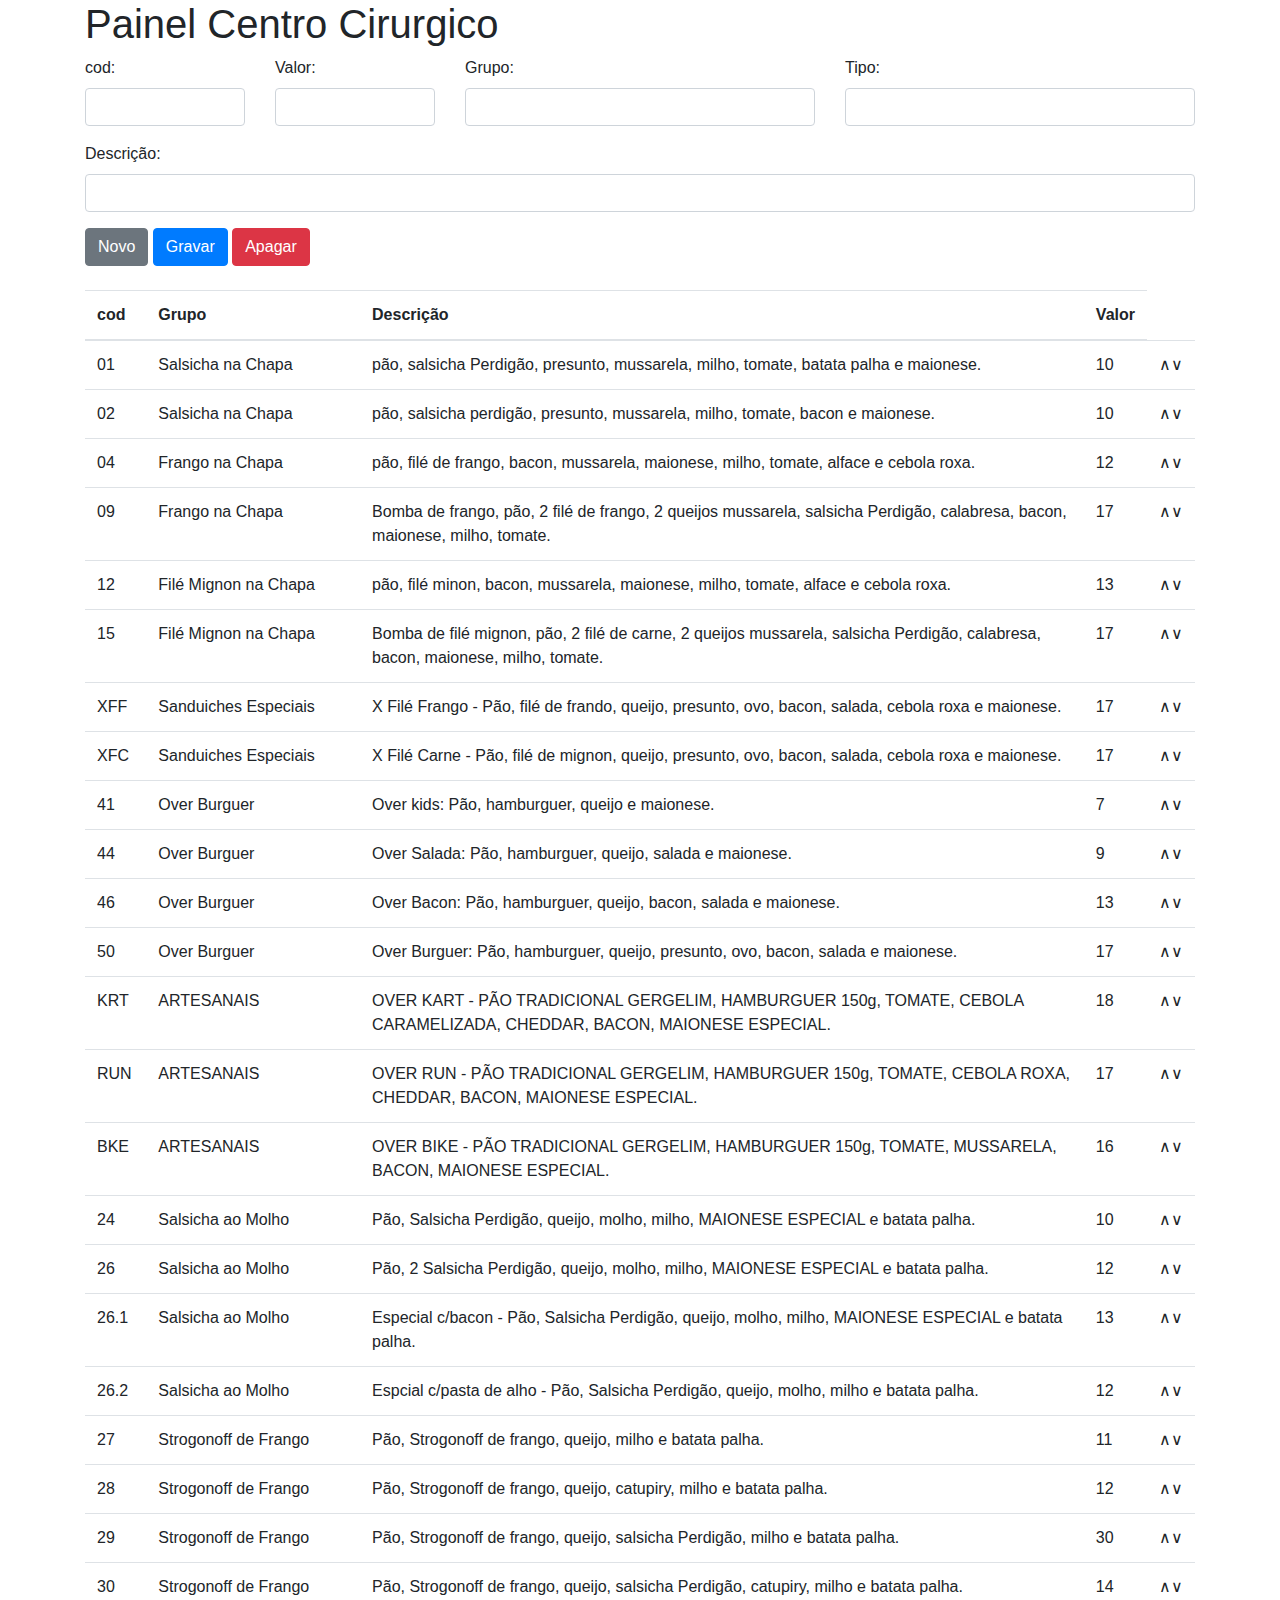
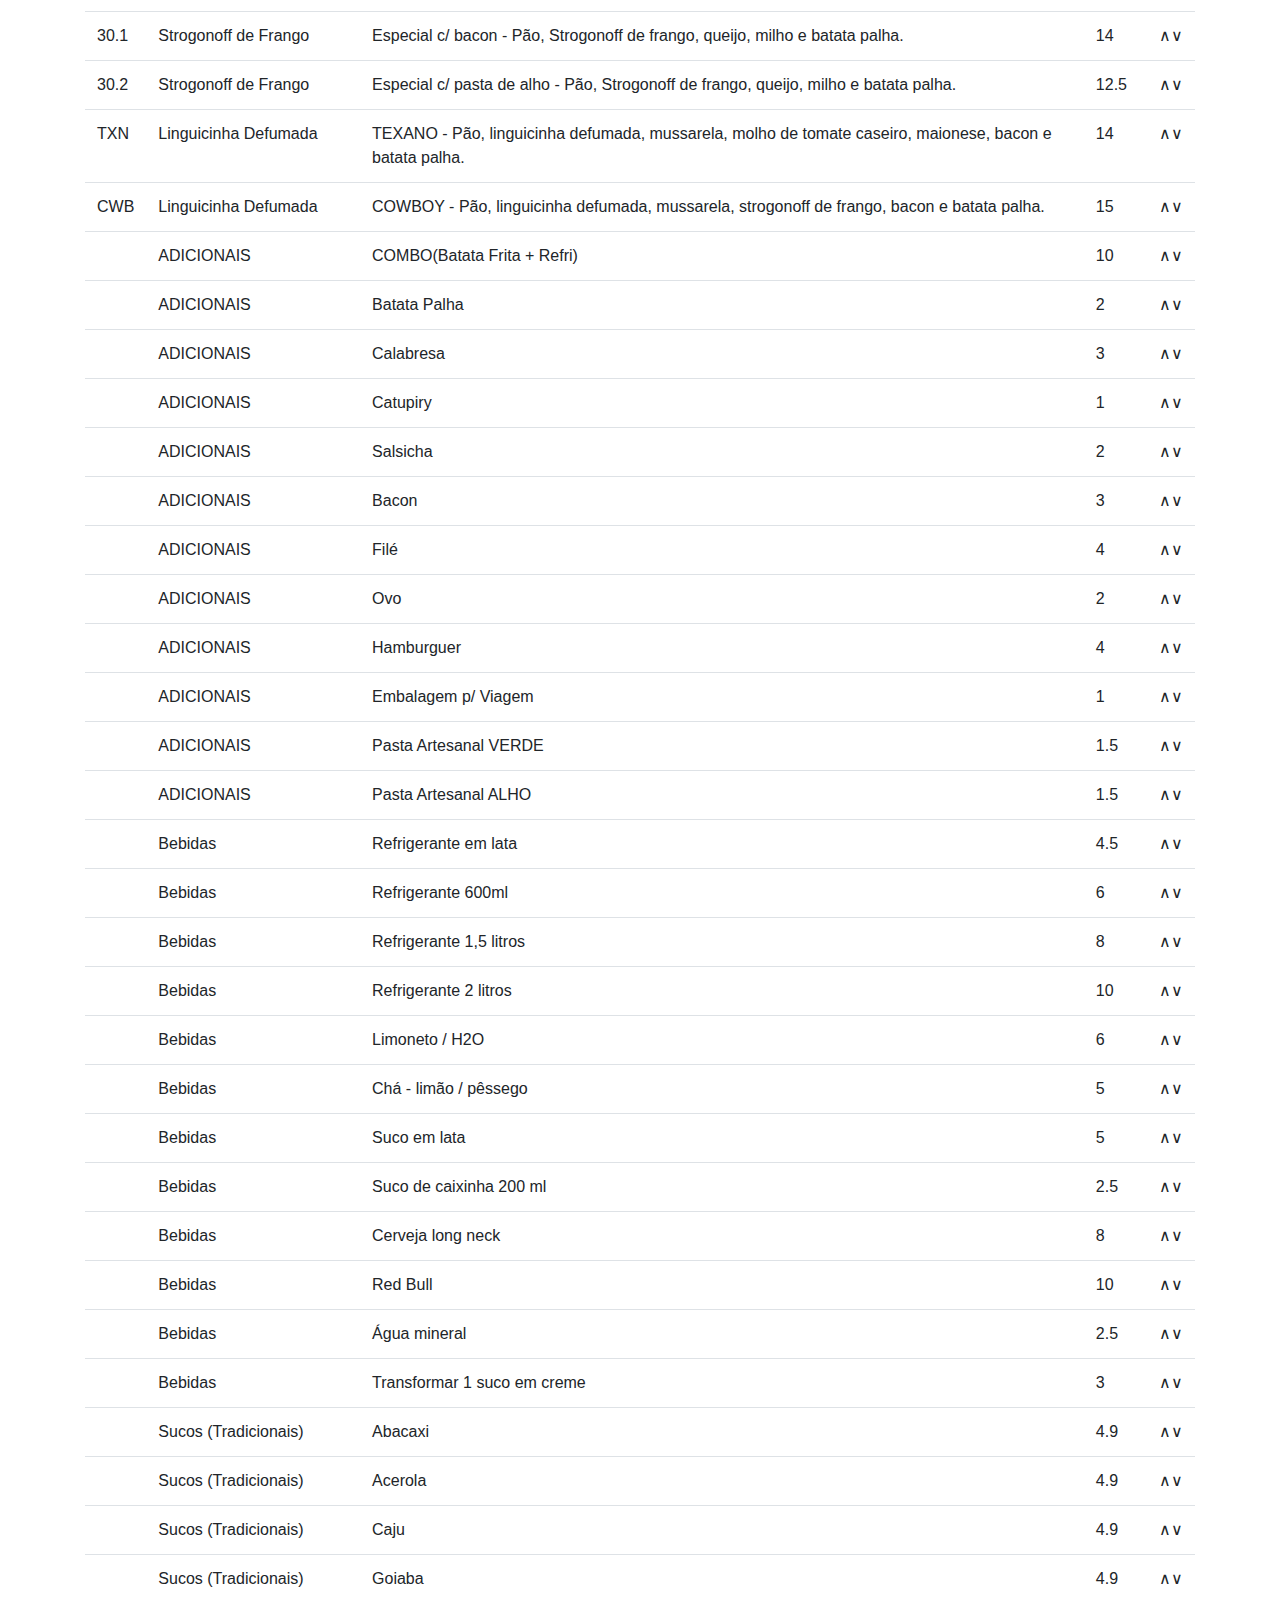
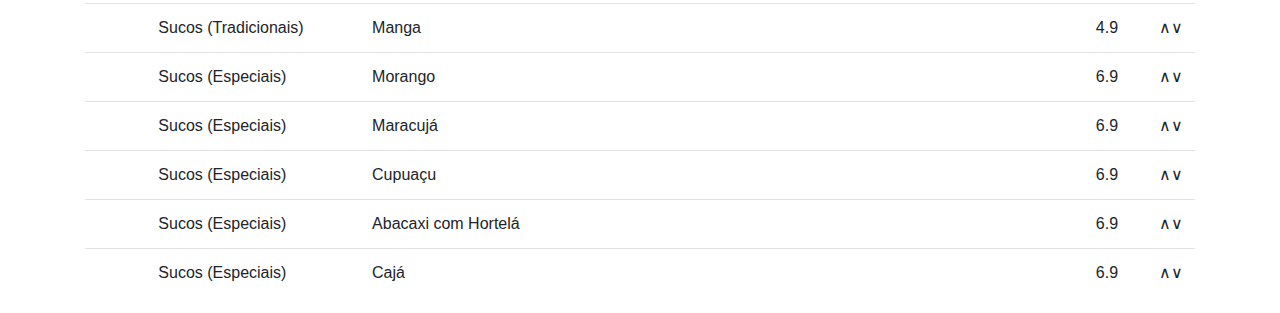
==== form.html @ 2d92eafa "primeiro commit" ====
<!DOCTYPE html>
<html lang="en">

<head>
    <meta charset="UTF-8">
    <meta name="viewport" content="width=device-width, initial-scale=1.0">
    <link rel="stylesheet" href="https://maxcdn.bootstrapcdn.com/bootstrap/4.5.2/css/bootstrap.min.css">
    <title>Form</title>
    <link rel="stylesheet" href="css/form.css">
</head>
<body>

    <div class="container">
        <h1>Painel Centro Cirurgico</h1>
        <form id="formulario">

            <div class="row">
                <div class="form-group col-sm-2">
                    <label for="nome">cod:</label>
                    <input class="form-control" type="text" id="cod" name="cod">
                </div>
                <div class="form-group col-sm-2">
                    <label for="valor">Valor:</label>
                    <input class="form-control" type="text" id="valor" name="valor">
                </div>
                <div class="form-group col-sm-4">
                    <label for="grupo">Grupo:</label>
                    <input class="form-control" type="text" id="grupo" name="grupo">
                </div>
                <div class="form-group col-sm-4">
                    <label for="tipo">Tipo:</label>
                    <input class="form-control" type="text" id="tipo" name="tipo">
                </div>
            </div>
            <div class="row">
                <div class="form-group col-sm-12">
                    <label for="descricao">Descrição:</label>
                    <input class="form-control" type="text" id="descricao" name="descricao">
                </div>

            </div>
            <div class="row">
                <div class="col">
                    <button type="button" class="btn btn-secondary" onclick="novo()">Novo</button>
                    <button type="button" class="btn btn-primary" onclick="gavar()">Gravar</button>
                    <button type="button" class="btn btn-danger" onclick="apagar()">Apagar</button>
                    <input class="" type="hidden" id="id" name="id" autocomplete="off">
                </div>
            </div>
        </form>
        <br>
        <table class="table table-hover">
            <thead>
                <th width="5%">cod</th>
                <th width="20%">Grupo</th>
                <th width="70%">Descrição</th>
                <th width="5%">Valor</th>
            </thead>
            <tbody id="corpoTabela">
            </tbody>
        </table>
    </div>
    <script src="js/produtos.js"></script>
    <script src="js/form.js"></script>

</body>

</html>
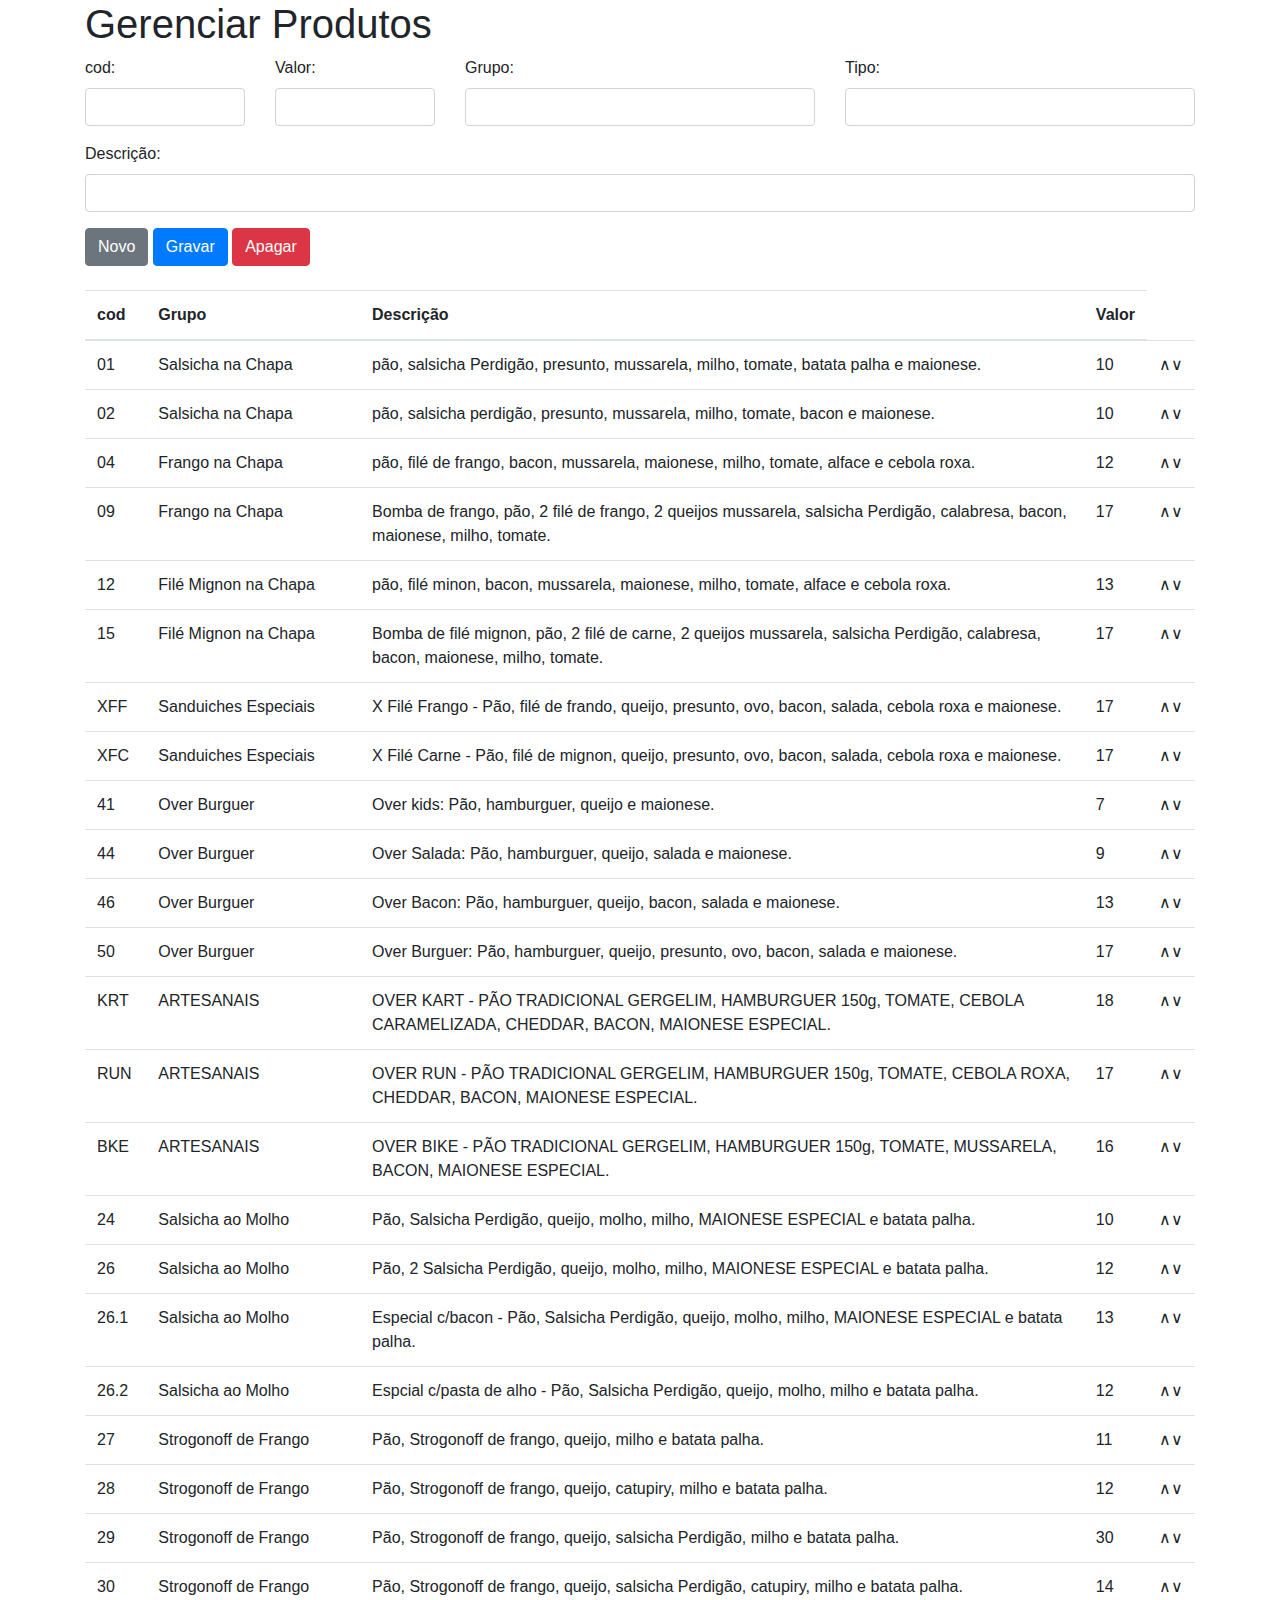
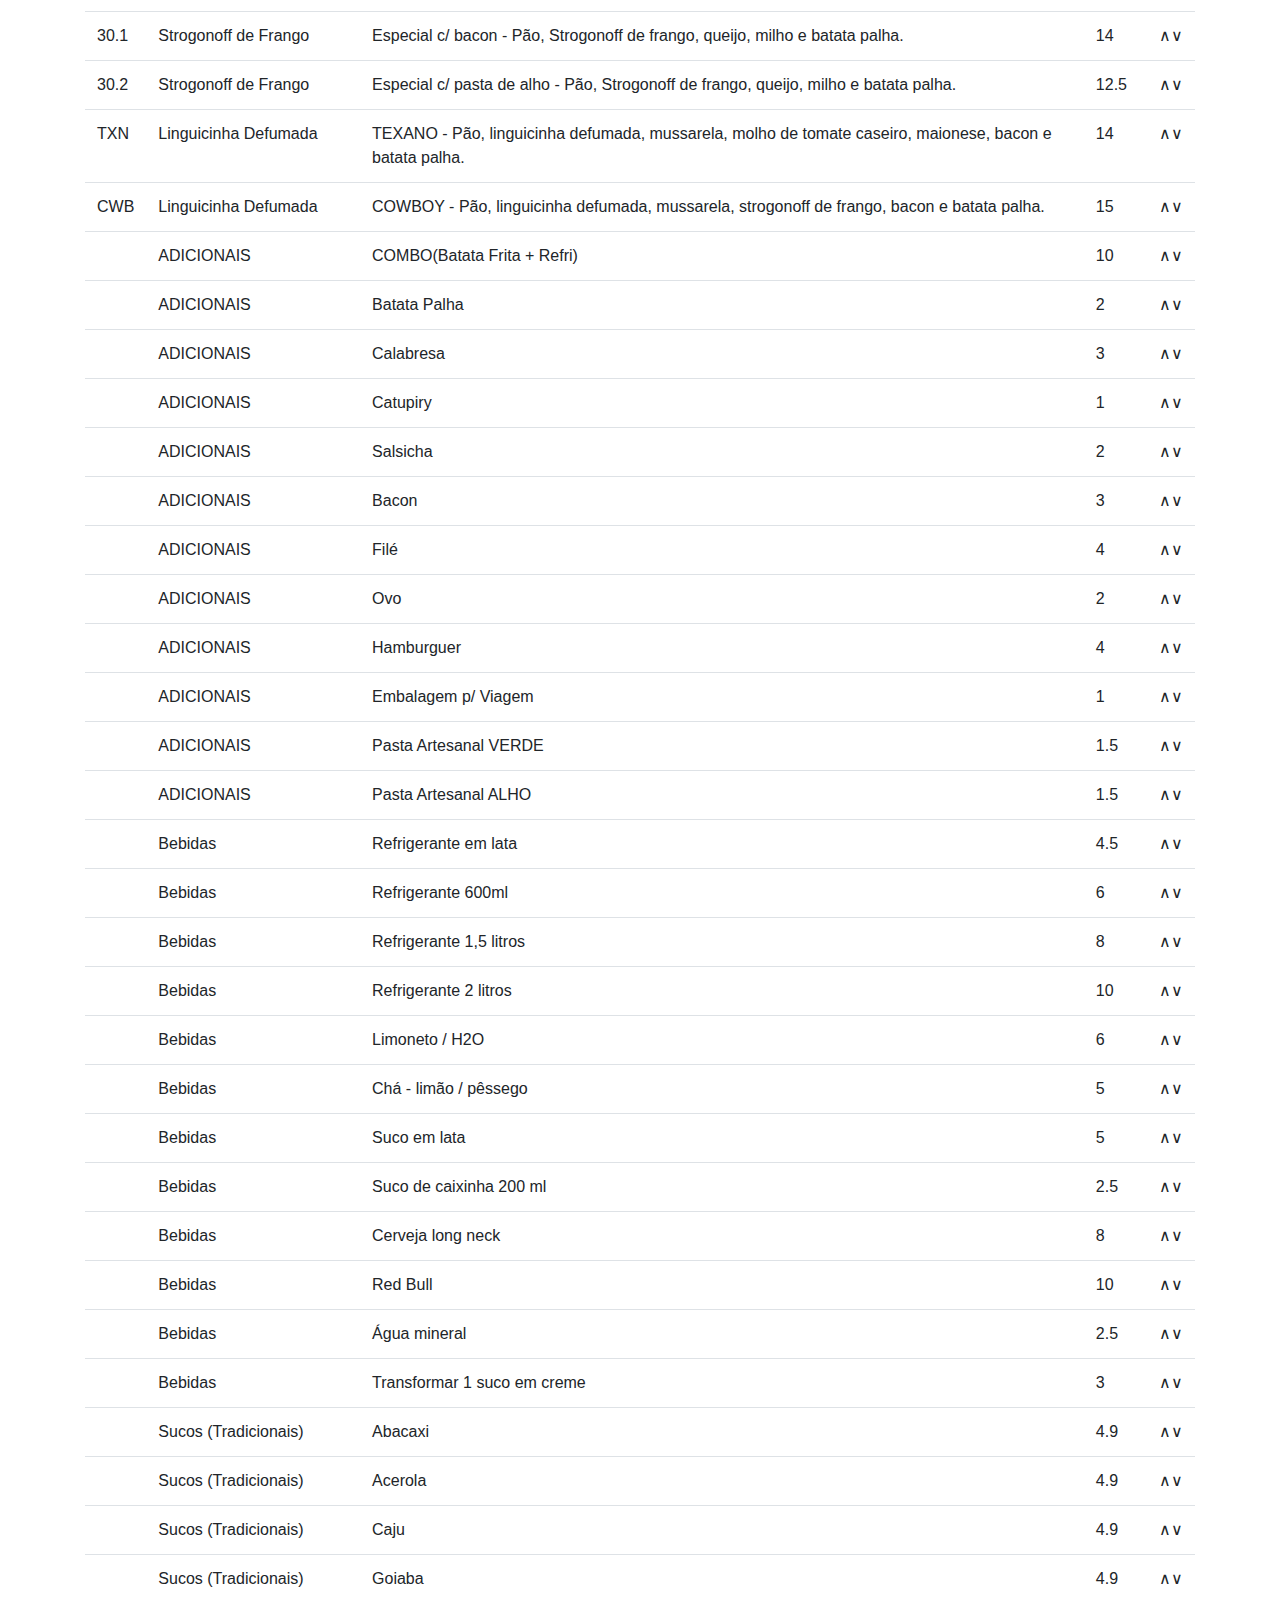
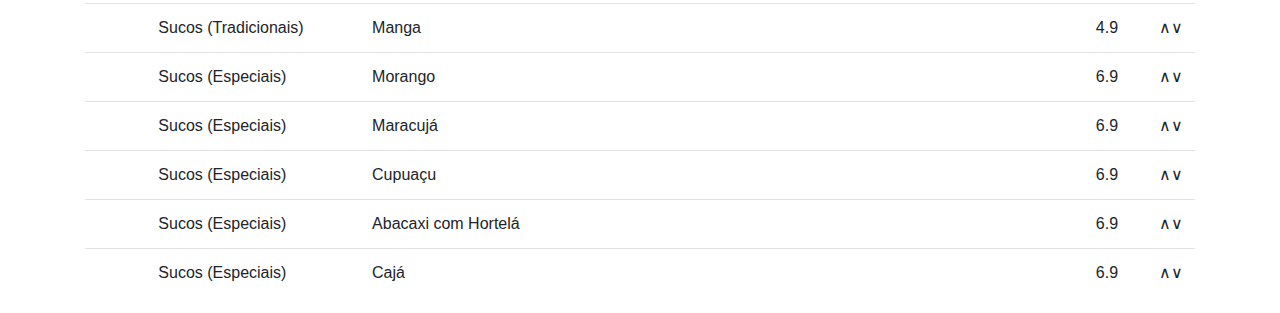
==== commit 1041301b: "Update form.html" ====
--- a/form.html
+++ b/form.html
@@ -11,7 +11,7 @@
 <body>
 
     <div class="container">
-        <h1>Painel Centro Cirurgico</h1>
+        <h1>Gerenciar Produtos</h1>
         <form id="formulario">
 
             <div class="row">
@@ -65,4 +65,4 @@
 
 </body>
 
-</html>+</html>
